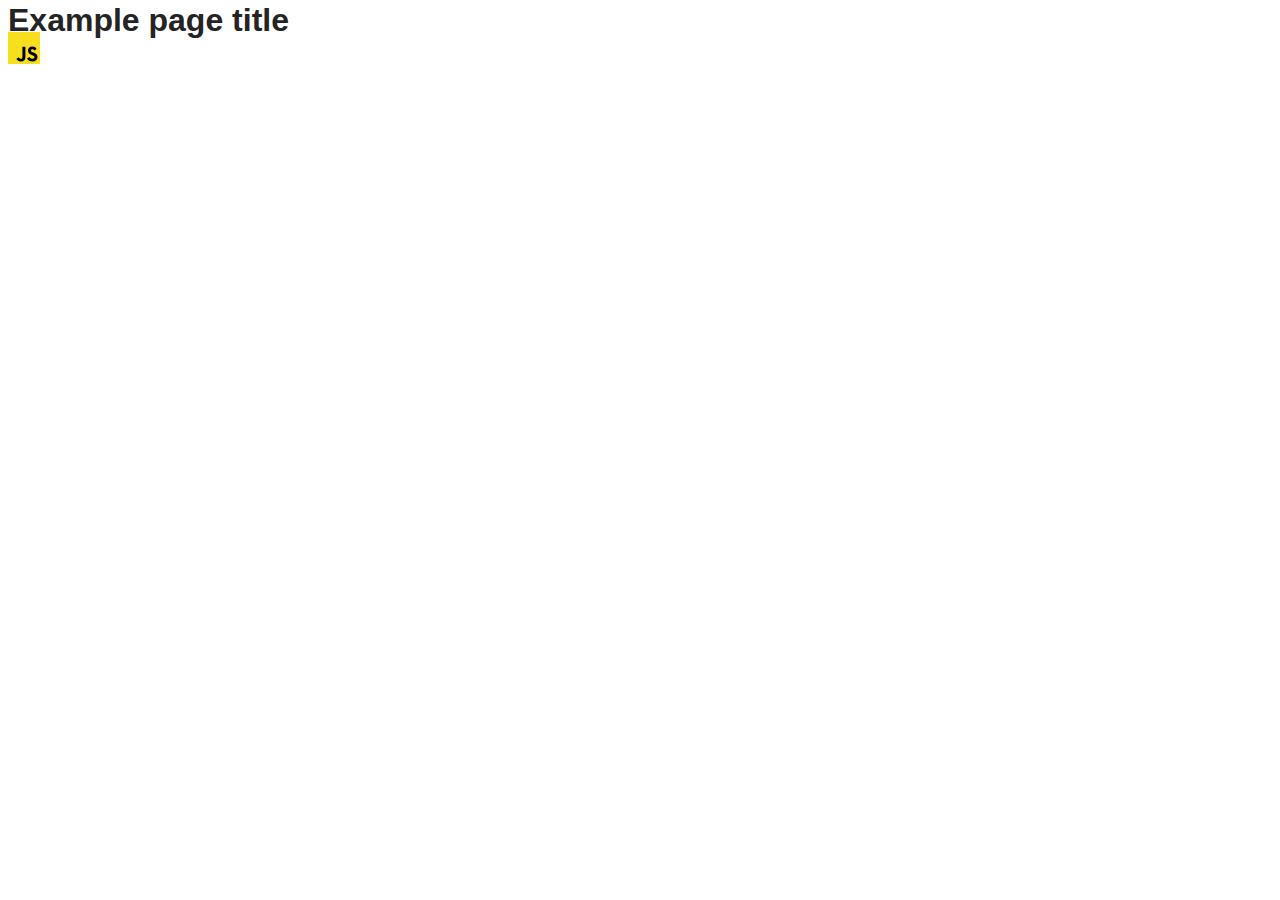
==== src/index.html @ c2504189 "Initial commit" ====
<!DOCTYPE html>
<html lang="en">
  <head>
    <meta charset="UTF-8" />
    <link rel="icon" type="image/svg+xml" href="/favicon.svg" />
    <meta name="viewport" content="width=device-width, initial-scale=1.0" />
    <title>Vanilla App Template</title>
    <link rel="stylesheet" href="./css/styles.css" />
  </head>
  <body>
    <load ="partials/header.html" />

    <section>
      <h1>Example page title</h1>
      <!-- Path to images as from index.html file -->
      <img src="./img/javascript.svg" alt="" />
    </section>

    <!-- Loads the specified .html file -->
    <load ="partials/vite-promo.html" />

    <script type="module" src="./main.js"></script>
  </body>
</html>
---- src/css/styles.css ----
/**
  |============================
  | include css partials with
  | default @import url()
  |============================
*/
@import url('./reset.css');
@import url('./vite-promo.css');
@import url('./header.css');

:root {
  font-family: Inter, Avenir, Helvetica, Arial, sans-serif;
  font-size: 16px;
  line-height: 24px;
  font-weight: 400;

  color: #242424;
  background-color: rgba(255, 255, 255, 0.87);

  font-synthesis: none;
  text-rendering: optimizeLegibility;
  -webkit-font-smoothing: antialiased;
  -moz-osx-font-smoothing: grayscale;
  -webkit-text-size-adjust: 100%;
}
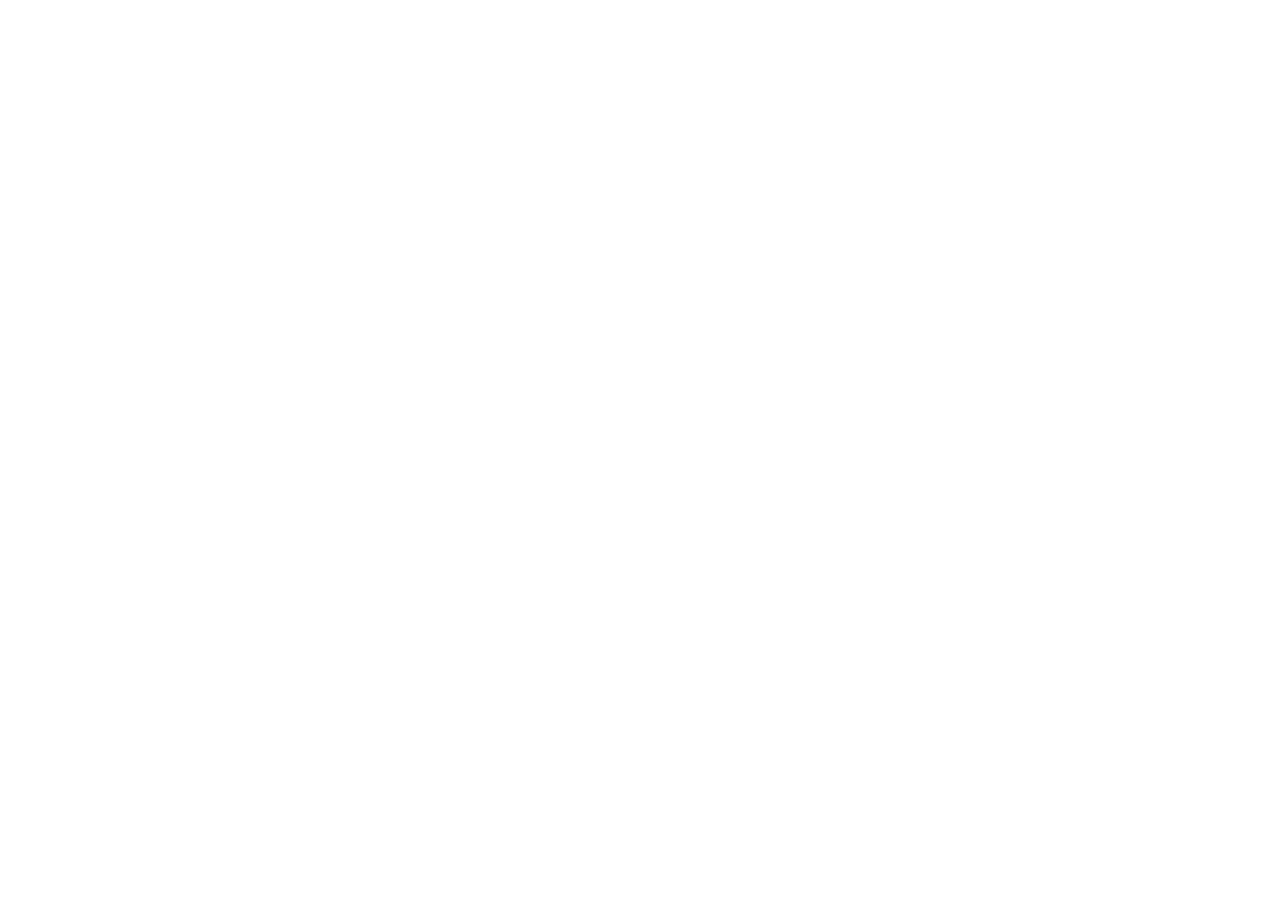
==== commit 5593b3ee: "start" ====
--- a/src/index.html
+++ b/src/index.html
@@ -2,23 +2,10 @@
 <html lang="en">
   <head>
     <meta charset="UTF-8" />
-    <link rel="icon" type="image/svg+xml" href="/favicon.svg" />
     <meta name="viewport" content="width=device-width, initial-scale=1.0" />
-    <title>Vanilla App Template</title>
+    <title>JavaScript HomeWork 10</title>
     <link rel="stylesheet" href="./css/styles.css" />
   </head>
   <body>
-    <load ="partials/header.html" />
-
-    <section>
-      <h1>Example page title</h1>
-      <!-- Path to images as from index.html file -->
-      <img src="./img/javascript.svg" alt="" />
-    </section>
-
-    <!-- Loads the specified .html file -->
-    <load ="partials/vite-promo.html" />
-
-    <script type="module" src="./main.js"></script>
   </body>
 </html>
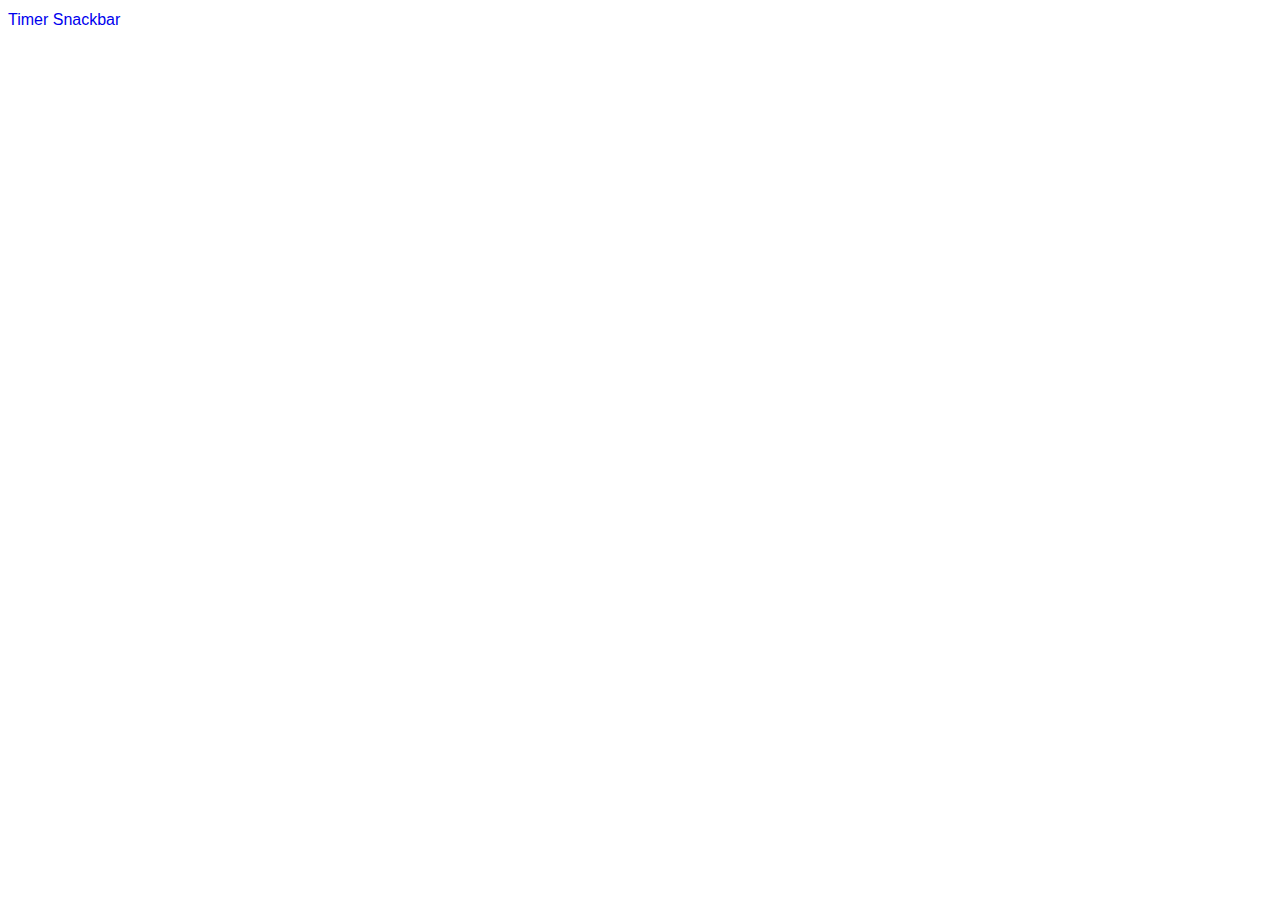
==== commit 95d2a553: "123" ====
--- a/src/index.html
+++ b/src/index.html
@@ -7,5 +7,7 @@
     <link rel="stylesheet" href="./css/styles.css" />
   </head>
   <body>
+    <a href="./1-timer.html">Timer</a>
+    <a href="./2-snackbar.html">Snackbar</a>
   </body>
 </html>
--- a/src/css/styles.css
+++ b/src/css/styles.css
@@ -4,10 +4,8 @@
   | default @import url()
   |============================
 */
-@import url('./reset.css');
-@import url('./vite-promo.css');
-@import url('./header.css');
-
+@import url(./timer.css);
+@import url(./snackbar.css);
 :root {
   font-family: Inter, Avenir, Helvetica, Arial, sans-serif;
   font-size: 16px;
@@ -23,3 +21,29 @@
   -moz-osx-font-smoothing: grayscale;
   -webkit-text-size-adjust: 100%;
 }
+a {
+  display: inline-block;
+  text-decoration: none;
+}
+h1,
+h2,
+h3,
+h4,
+h5,
+h6,
+p {
+  margin-top: 0;
+  margin-bottom: 0;
+}
+ul,
+ol {
+  margin: 0;
+  padding-left: 0;
+  list-style-type: none;
+  list-style: none;
+}
+img {
+  display: block;
+  width: 100%;
+  height: auto;
+}
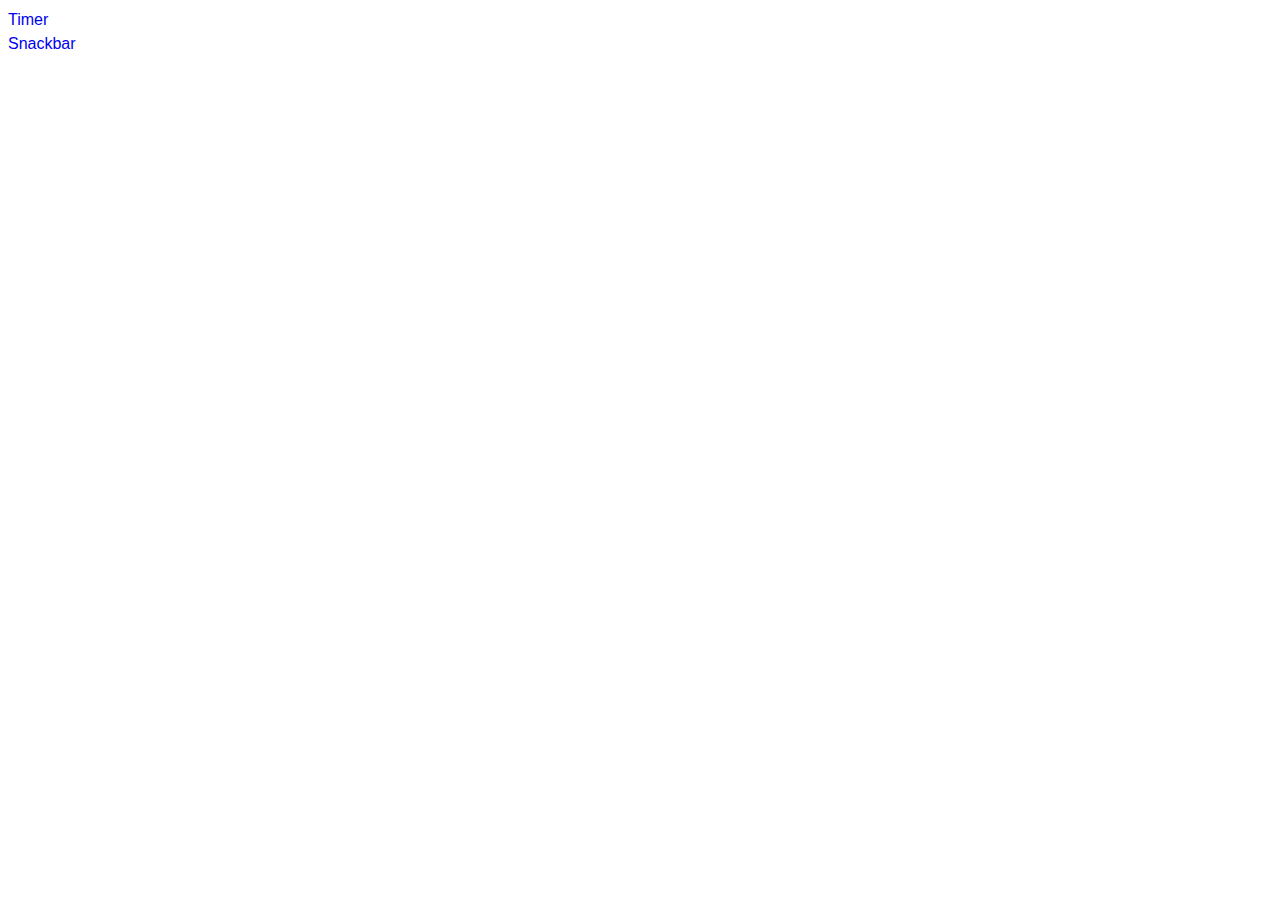
==== commit d54673c0: "123" ====
--- a/src/index.html
+++ b/src/index.html
@@ -7,7 +7,9 @@
     <link rel="stylesheet" href="./css/styles.css" />
   </head>
   <body>
-    <a href="./1-timer.html">Timer</a>
-    <a href="./2-snackbar.html">Snackbar</a>
+    <ul>
+      <li><a href="./1-timer.html">Timer</a></li>
+      <li><a href="./2-snackbar.html">Snackbar</a></li>
+    </ul>
   </body>
 </html>
--- a/src/css/styles.css
+++ b/src/css/styles.css
@@ -6,6 +6,9 @@
 */
 @import url(./timer.css);
 @import url(./snackbar.css);
+@import url('flatpickr/dist/flatpickr.min.css');
+@import url('izitoast/dist/css/iziToast.min.css');
+
 :root {
   font-family: Inter, Avenir, Helvetica, Arial, sans-serif;
   font-size: 16px;
